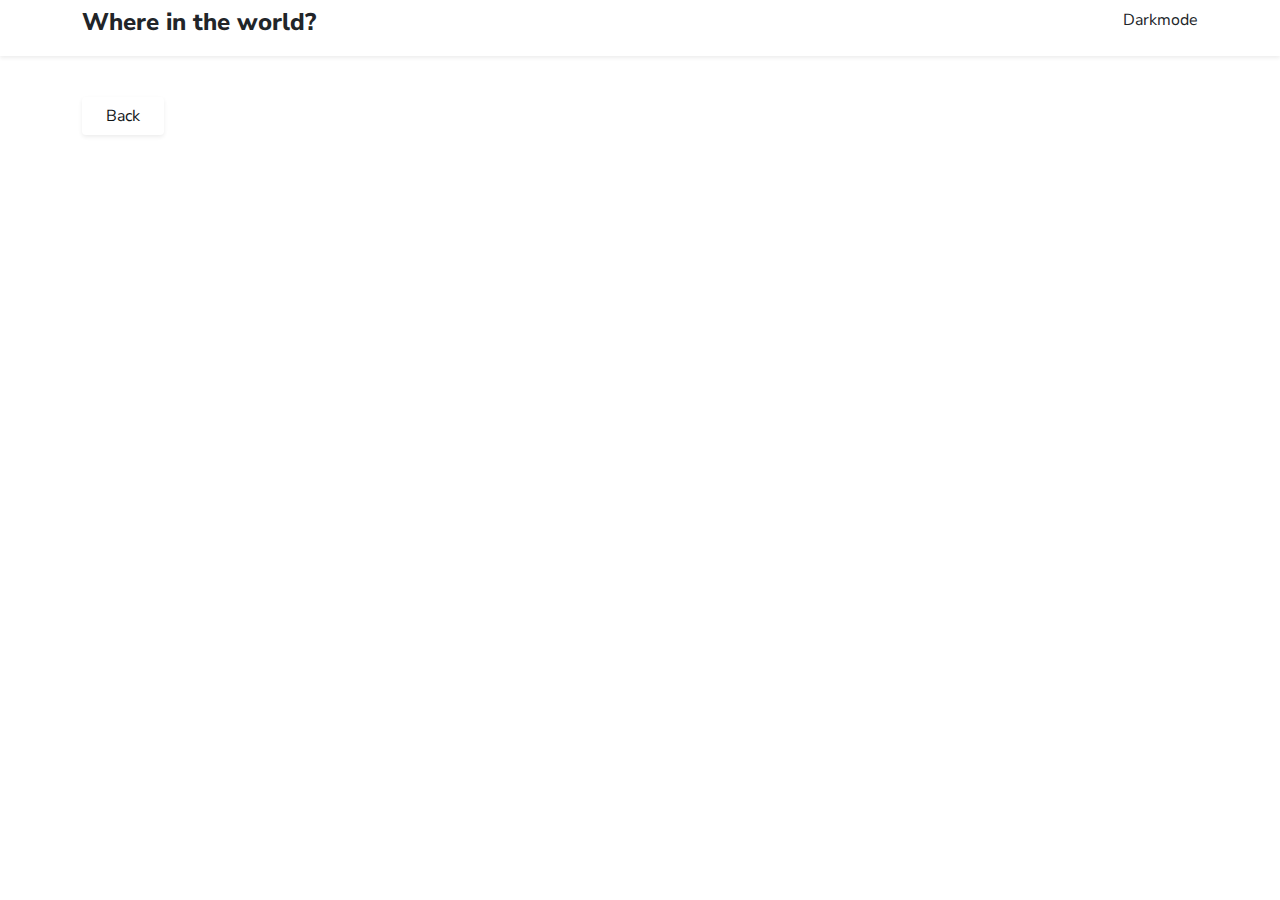
==== details.html @ 31d6bb33 "countries" ====
<!DOCTYPE html>
<html lang="en">
<head>
    <meta charset="UTF-8">
    <meta http-equiv="X-UA-Compatible" content="IE=edge">
    <meta name="viewport" content="width=device-width, initial-scale=1.0">
    <link rel="preconnect" href="https://fonts.googleapis.com">
    <link rel="preconnect" href="https://fonts.gstatic.com" crossorigin>
    <link rel="stylesheet" href="https://cdnjs.cloudflare.com/ajax/libs/font-awesome/4.7.0/css/font-awesome.min.css">
    <link href="https://fonts.googleapis.com/css2?family=Nunito+Sans:ital,wght@0,200;0,300;0,400;0,600;0,700;0,800;0,900;1,200;1,300;1,400;1,600;1,700;1,800;1,900&display=swap" rel="stylesheet">
    <link rel="stylesheet" href="styles/bootstrap.min.css">
    <link rel="stylesheet" href="styles/styles.css">
    <title>Details</title>
</head>
<body>
    <!-- header -->
    <section class="header bg-white shadow-sm">
        <div class="container py-2 d-flex justify-content-between">
            <div>
                <h4 class="font-800">Where in the world?</h4>
            </div>
            <div>
                <p>Darkmode</p>
            </div>
        </div>
    </section>
    <!-- Go back button -->
    <section class="back">
        <div class="container py-5 d-flex justify-content-between">
            <div>
                <a href="index.html" class="py-2 px-4 shadow-sm rounded text-darkblue"><i class="fa-solid fa-left icon"></i>Back</a>
            </div>
        </div>
    </section>
    <!-- Country -->
    <section class="country">
        <div class="container">
            <div class="row country-row">
                <!-- dynamically input country -->
            </div>
        </div>
    </section>

    <script src="scripts/details.js"></script>
</body>
</html>
---- styles/styles.css ----
body{
    margin: 0;
    padding: 0;
    box-sizing: border-box;
    font-family: 'Nunito Sans', sans-serif;
}

.bg-darkblue{
    background-color: hsl(209, 23%, 22%);
}

.bg-gray{
    background-color: hsl(0, 0%, 98%);
}
  
.font-300{
    font-weight: 300;
}

.font-600{
    font-weight: 600;
}

.font-800{
    font-weight: 800;
}

.font-12{
    font-size: 12px;
}
  
.font-14{
    font-size: 14px;
}

.font-16{
    font-size: 16px;
}

.text-darkblue{
    color: hsl(200, 15%, 8%);
}

.search-input{
    outline: none;
    border: 2px solid #fff;
}

.search-input::placeholder{
    font-size: 12px;
}

.focus-input{
    outline: none;
    border: 2px solid #fff;
}

.focus-input::placeholder{
    font-size: 14px;
}

.icon{
    color: hsl(200, 15%, 8%);;
}

.card{
    border: 2px solid #fff;
    outline: none;
}

a{
    text-decoration: none;
}
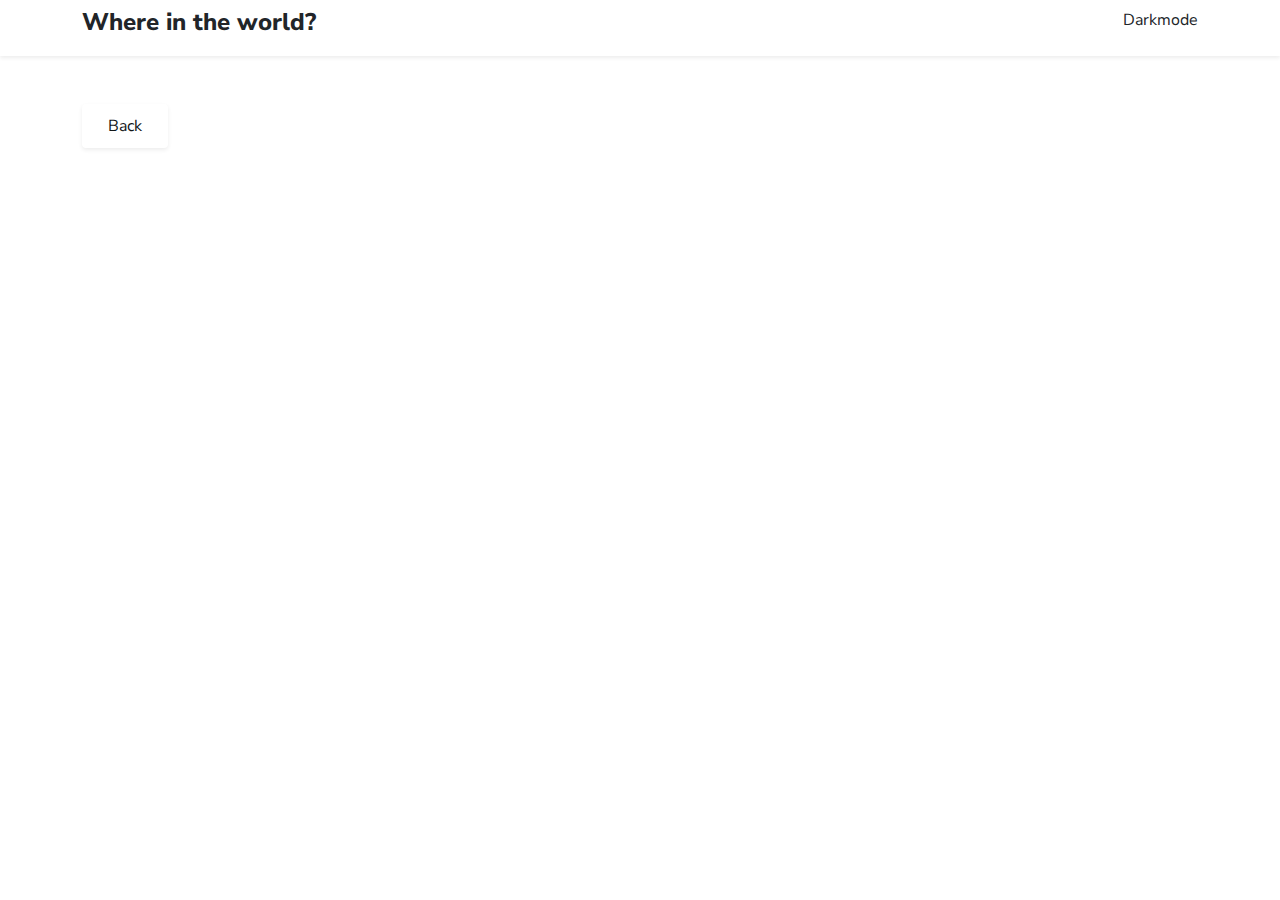
==== commit 37523b63: "countries" ====
--- a/details.html
+++ b/details.html
@@ -28,7 +28,7 @@
     <section class="back">
         <div class="container py-5 d-flex justify-content-between">
             <div>
-                <a href="index.html" class="py-2 px-4 shadow-sm rounded text-darkblue"><i class="fa-solid fa-left icon"></i>Back</a>
+                <button href="index.html" class="py-2 bg-white px-4 shadow-sm rounded text-darkblue"><i class="fa-solid fa-arrow-left-long"></i>Back</button>
             </div>
         </div>
     </section>
@@ -39,6 +39,11 @@
                 <!-- dynamically input country -->
             </div>
         </div>
+        <div class="container">
+            <div class="borderr row">
+                 
+            </div>
+        </div>
     </section>
 
     <script src="scripts/details.js"></script>
--- a/styles/styles.css
+++ b/styles/styles.css
@@ -72,10 +72,13 @@
     text-decoration: none;
 }
 
+button{
+    border: 2px solid #fff;
+    outline: none;
+}
 
 
 
 
 
 
-
